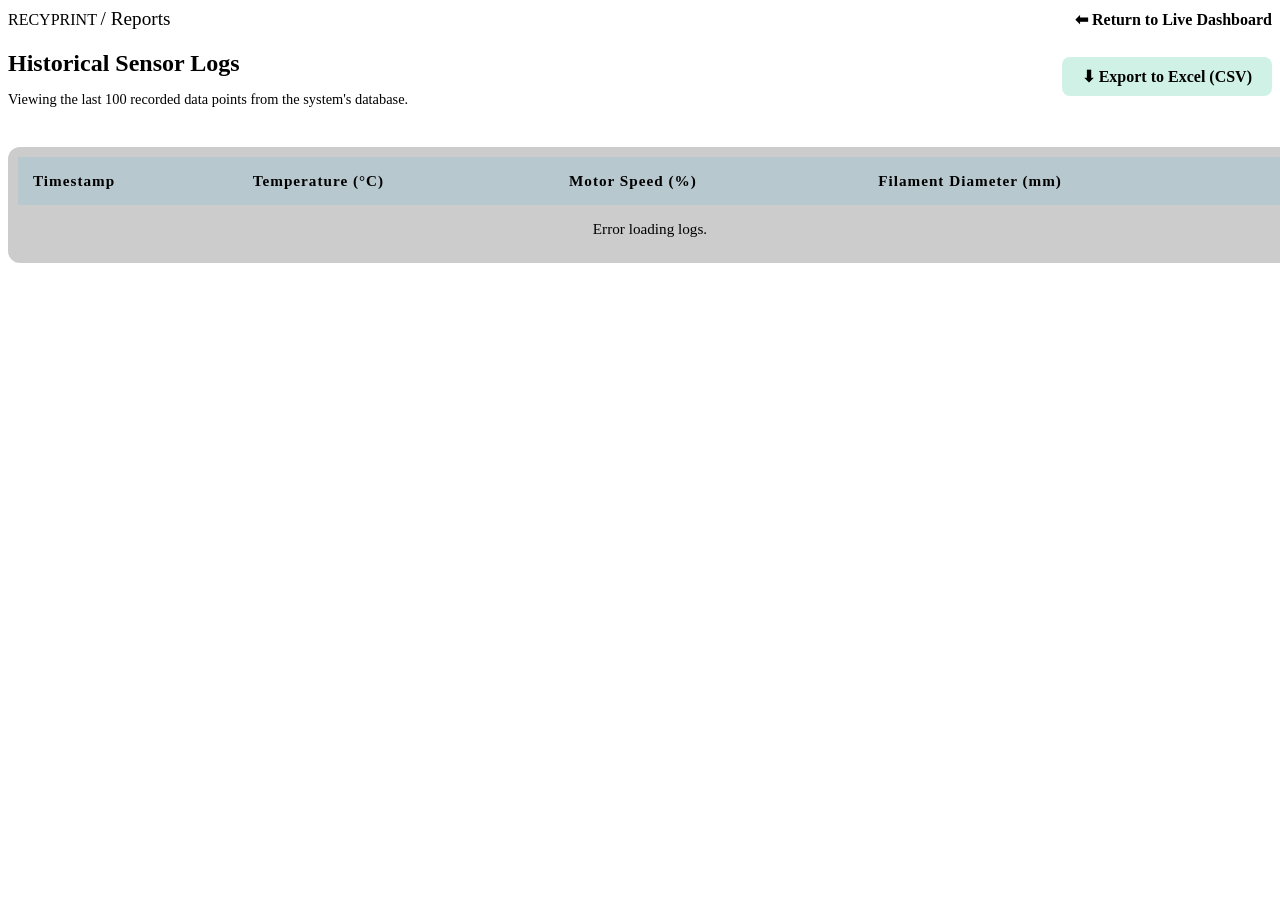
==== templates/history.html @ 779a4065 "first version" ====
<!DOCTYPE html>
<html lang="en">
<head>
    <meta charset="UTF-8">
    <meta name="viewport" content="width=device-width, initial-scale=1.0">
    <title>RecyPrint | History Logs</title>
    <!-- Premium Google Fonts -->
    <link href="https://fonts.googleapis.com/css2?family=Orbitron:wght@400;700&family=Inter:wght@300;400;600&display=swap" rel="stylesheet">
    <link rel="stylesheet" href="{{ url_for('static', filename='css/style.css') }}">
    
    <style>
        .table-container {
            width: 100%;
            overflow-x: auto;
            margin-top: 20px;
            background: rgba(0,0,0,0.2);
            border-radius: 12px;
            padding: 10px;
        }

        table {
            width: 100%;
            border-collapse: collapse;
            font-size: 0.95rem;
        }

        th, td {
            padding: 15px;
            text-align: left;
            border-bottom: 1px solid var(--glass-border);
        }

        th {
            background-color: rgba(14, 165, 233, 0.1);
            color: var(--accent-primary);
            font-family: var(--font-display);
            letter-spacing: 1px;
            font-weight: 600;
        }

        tr:hover {
            background-color: rgba(255, 255, 255, 0.05);
        }

        .action-bar {
            display: flex;
            justify-content: space-between;
            align-items: center;
            margin-bottom: 1.5rem;
        }

        .btn-export {
            background: rgba(16, 185, 129, 0.2);
            color: var(--success);
            border: 1px solid var(--success);
            padding: 10px 20px;
            text-decoration: none;
            font-family: var(--font-display);
            font-weight: bold;
            border-radius: 8px;
            transition: all 0.3s;
        }

        .btn-export:hover {
            background: var(--success);
            color: #fff;
            box-shadow: 0 0 15px var(--success);
        }

        .btn-back {
            color: var(--text-muted);
            text-decoration: none;
            font-weight: 600;
            transition: 0.3s;
        }

        .btn-back:hover {
            color: var(--accent-primary);
        }
    </style>
</head>
<body>
    <div class="dashboard-container">
        <!-- Header -->
        <header class="glass-panel" style="display: flex; justify-content: space-between; align-items: center;">
            <div class="logo">
                <span class="neon-text">RECY</span>PRINT <span style="color:var(--text-muted); font-size:1.2rem;">/ Reports</span>
            </div>
            <a href="/" class="btn-back">⬅ Return to Live Dashboard</a>
        </header>

        <!-- Main Content -->
        <main class="panel glass-panel">
            <div class="action-bar">
                <div>
                    <h2 class="panel-title" style="margin-bottom: 5px; border:none; padding:0;">Historical Sensor Logs</h2>
                    <p style="color:var(--text-muted); font-size:0.9rem;">Viewing the last 100 recorded data points from the system's database.</p>
                </div>
                <a href="/export/csv" class="btn-export glow-effect">⬇ Export to Excel (CSV)</a>
            </div>

            <div class="table-container">
                <table id="logs-table">
                    <thead>
                        <tr>
                            <th>Timestamp</th>
                            <th>Temperature (°C)</th>
                            <th>Motor Speed (%)</th>
                            <th>Filament Diameter (mm)</th>
                        </tr>
                    </thead>
                    <tbody>
                        <tr><td colspan="4" style="text-align:center;">Loading records...</td></tr>
                    </tbody>
                </table>
            </div>
        </main>
    </div>

    <script>
        // Fetch logs on page load
        fetch('/api/logs')
            .then(res => res.json())
            .then(data => {
                const tbody = document.querySelector('#logs-table tbody');
                tbody.innerHTML = '';
                
                if(data.length === 0) {
                    tbody.innerHTML = '<tr><td colspan="4" style="text-align:center;">No sensor data recorded yet.</td></tr>';
                    return;
                }

                data.forEach(log => {
                    const tr = document.createElement('tr');
                    tr.innerHTML = `
                        <td style="color:var(--text-muted);">${log.timestamp}</td>
                        <td style="font-weight:bold; color:var(--accent-primary);">${log.temperature.toFixed(2)}</td>
                        <td>${log.speed.toFixed(1)}</td>
                        <td>${log.diameter.toFixed(3)}</td>
                    `;
                    tbody.appendChild(tr);
                });
            })
            .catch(err => {
                document.querySelector('#logs-table tbody').innerHTML = '<tr><td colspan="4" style="text-align:center; color:var(--danger);">Error loading logs.</td></tr>';
                console.error(err);
            });
    </script>
</body>
</html>
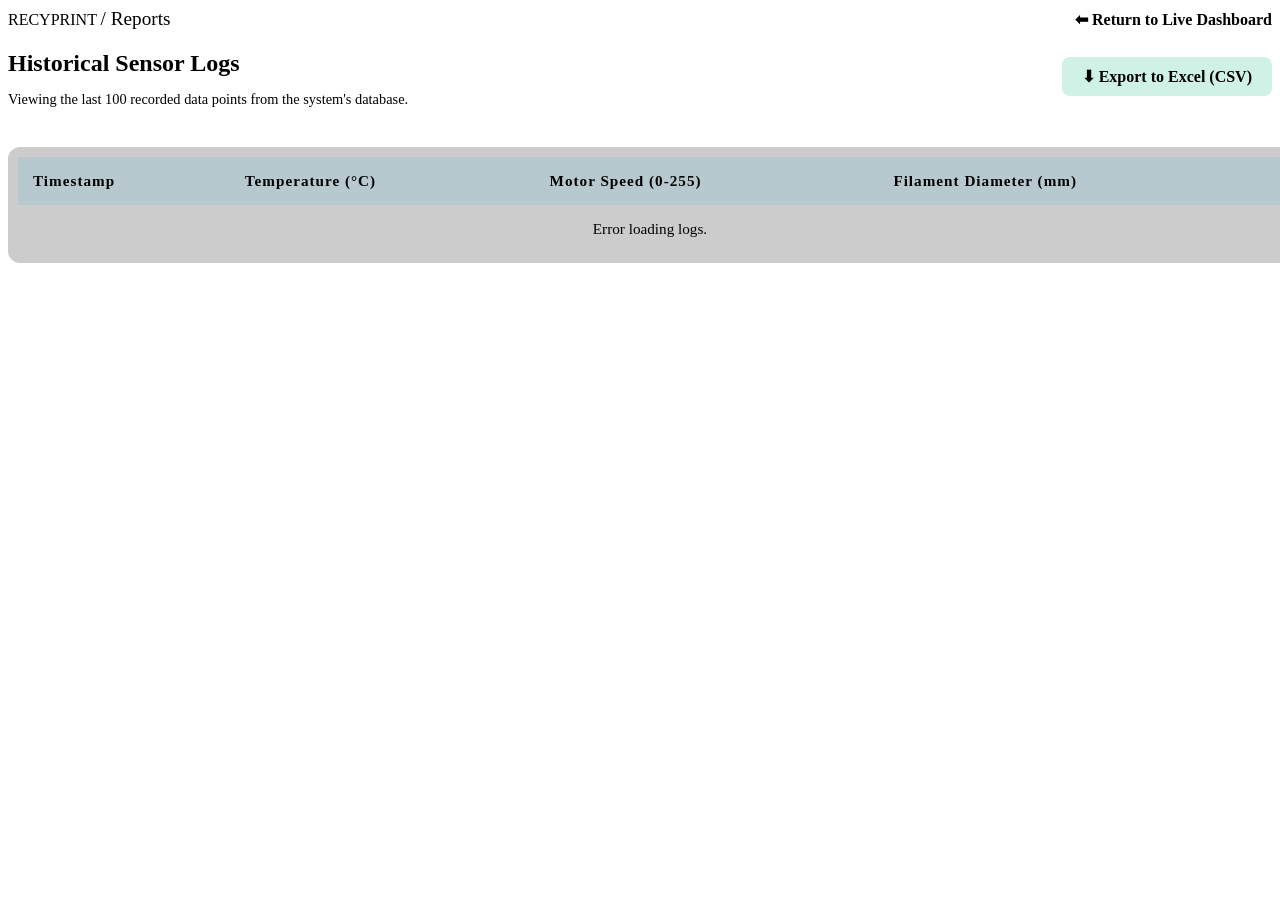
==== commit 8122c222: "Donanım entegrasyonu, akıllı bridge.py ve UI güncellemeleri tamamlandı" ====
--- a/templates/history.html
+++ b/templates/history.html
@@ -105,7 +105,7 @@
                         <tr>
                             <th>Timestamp</th>
                             <th>Temperature (°C)</th>
-                            <th>Motor Speed (%)</th>
+                            <th>Motor Speed (0-255)</th>
                             <th>Filament Diameter (mm)</th>
                         </tr>
                     </thead>
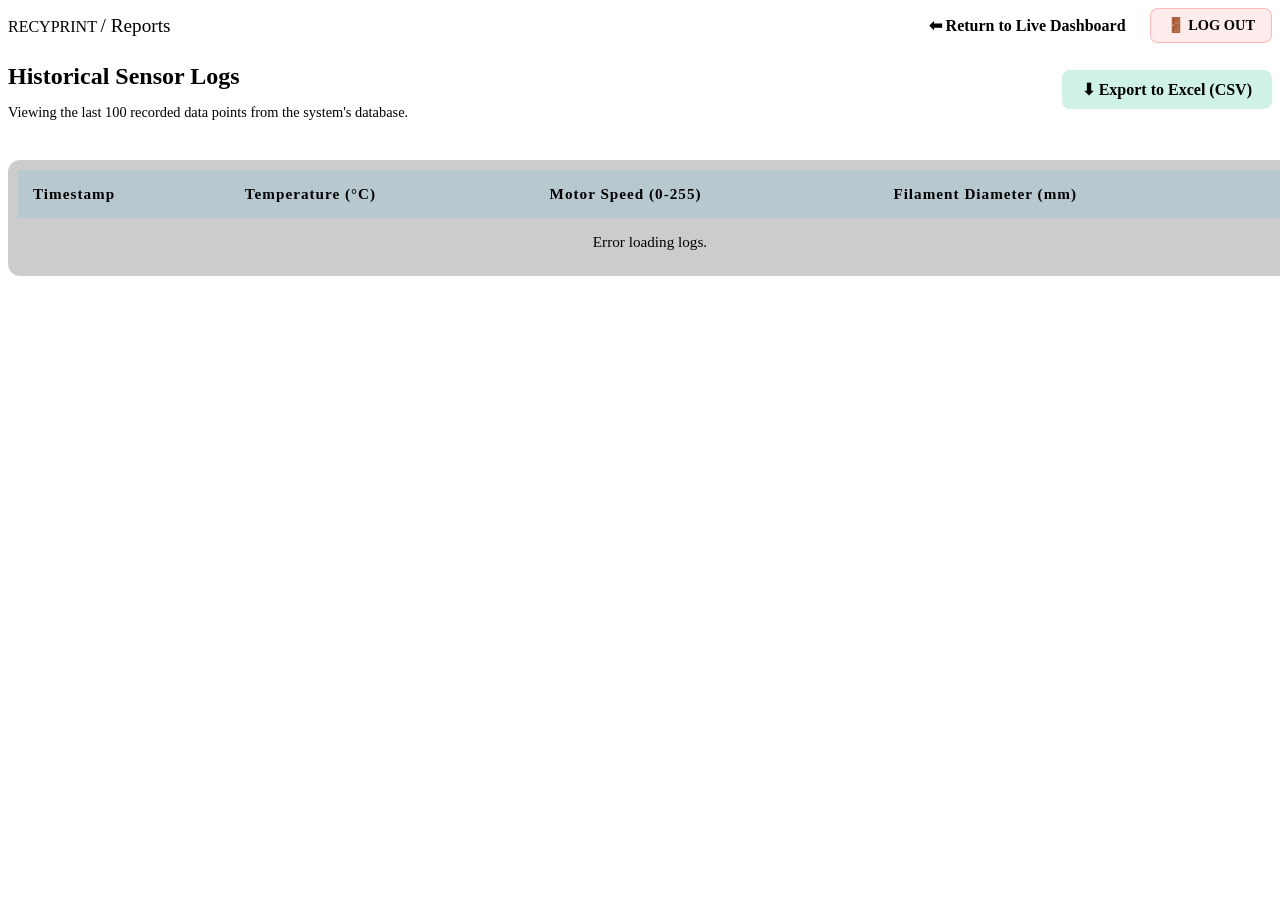
==== commit 11ce783c: "login ekranı" ====
--- a/templates/history.html
+++ b/templates/history.html
@@ -86,7 +86,10 @@
             <div class="logo">
                 <span class="neon-text">RECY</span>PRINT <span style="color:var(--text-muted); font-size:1.2rem;">/ Reports</span>
             </div>
-            <a href="/" class="btn-back">⬅ Return to Live Dashboard</a>
+            <div style="display: flex; align-items: center; gap: 1.5rem;">
+                <a href="/" class="btn-back">⬅ Return to Live Dashboard</a>
+                <a href="/logout" style="color: var(--danger); text-decoration: none; font-weight: bold; font-family: var(--font-display); background: rgba(239, 68, 68, 0.1); padding: 8px 16px; border-radius: 8px; border: 1px solid rgba(239, 68, 68, 0.3); transition: 0.3s; font-size: 0.9rem;">🚪 LOG OUT</a>
+            </div>
         </header>
 
         <!-- Main Content -->
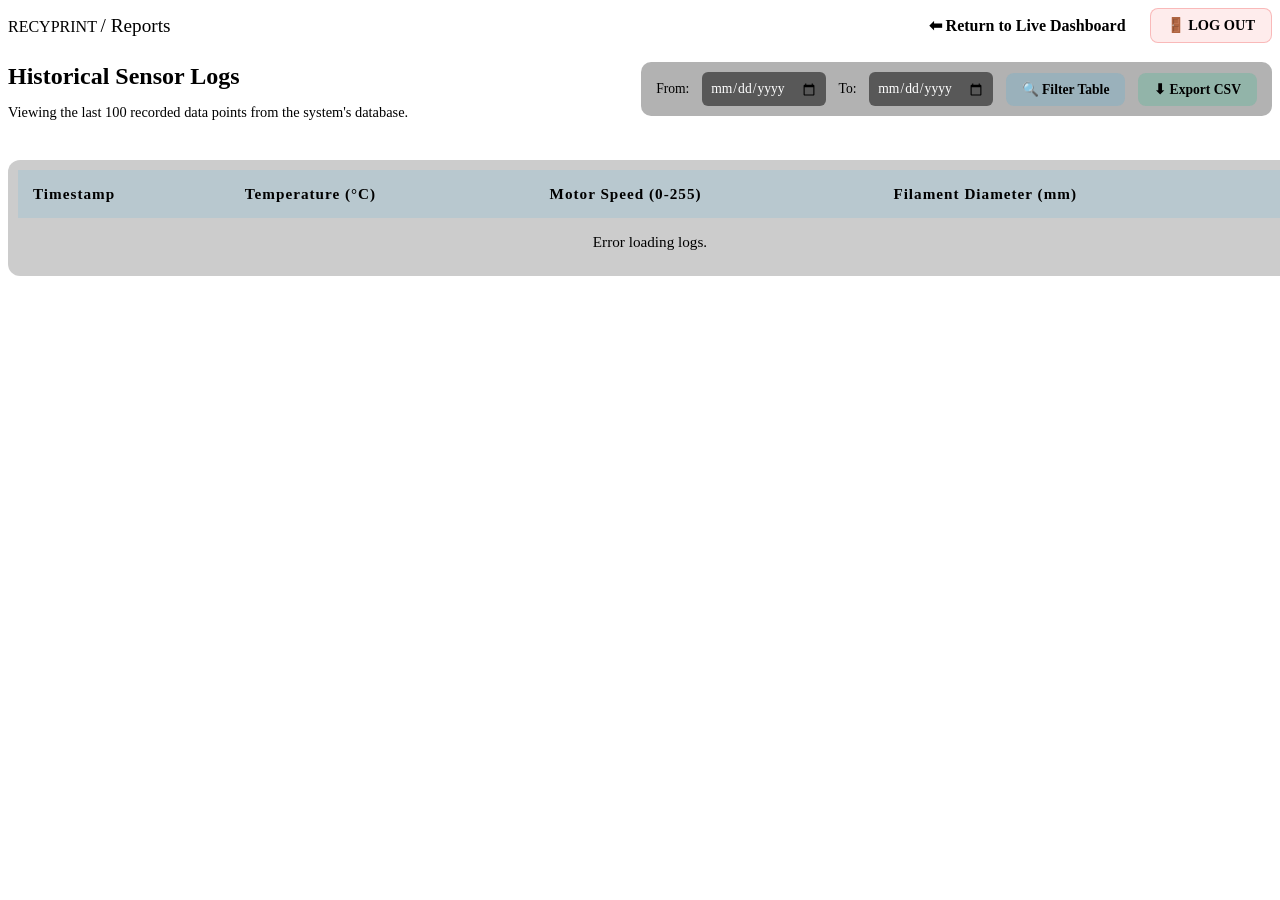
==== commit eb9b1c2a: "last" ====
--- a/templates/history.html
+++ b/templates/history.html
@@ -94,12 +94,19 @@
 
         <!-- Main Content -->
         <main class="panel glass-panel">
-            <div class="action-bar">
+            <div class="action-bar" style="flex-wrap: wrap; gap: 1rem;">
                 <div>
                     <h2 class="panel-title" style="margin-bottom: 5px; border:none; padding:0;">Historical Sensor Logs</h2>
                     <p style="color:var(--text-muted); font-size:0.9rem;">Viewing the last 100 recorded data points from the system's database.</p>
                 </div>
-                <a href="/export/csv" class="btn-export glow-effect">⬇ Export to Excel (CSV)</a>
+                <div style="display: flex; gap: 0.8rem; align-items: center; background: rgba(0,0,0,0.3); padding: 10px 15px; border-radius: 10px; border: 1px solid var(--glass-border); flex-wrap: wrap;">
+                    <label style="font-size: 0.85rem; color: var(--text-muted); font-family: var(--font-display);">From:</label>
+                    <input type="date" id="start-date" style="padding: 8px; border-radius: 6px; border: 1px solid var(--glass-border); background: rgba(0,0,0,0.5); color: #fff; font-size: 0.85rem; outline: none; font-family: var(--font-display);">
+                    <label style="font-size: 0.85rem; color: var(--text-muted); font-family: var(--font-display);">To:</label>
+                    <input type="date" id="end-date" style="padding: 8px; border-radius: 6px; border: 1px solid var(--glass-border); background: rgba(0,0,0,0.5); color: #fff; font-size: 0.85rem; outline: none; font-family: var(--font-display);">
+                    <button id="btn-filter-table" class="btn-export glow-effect" style="cursor: pointer; font-size: 0.85rem; padding: 8px 16px; background: rgba(14, 165, 233, 0.15); border-color: var(--accent-primary); color: var(--accent-primary);">🔍 Filter Table</button>
+                    <button id="btn-filter-export" class="btn-export glow-effect" style="cursor: pointer; font-size: 0.85rem; padding: 8px 16px;">⬇ Export CSV</button>
+                </div>
             </div>
 
             <div class="table-container">
@@ -121,33 +128,72 @@
     </div>
 
     <script>
+        function loadLogs(start = '', end = '') {
+            const tbody = document.querySelector('#logs-table tbody');
+            tbody.innerHTML = '<tr><td colspan="4" style="text-align:center;">Loading records...</td></tr>';
+            
+            let url = '/api/logs';
+            if (start && end) {
+                url += `?start_date=${start}&end_date=${end}`;
+            } else if (start) {
+                url += `?start_date=${start}`;
+            } else if (end) {
+                url += `?end_date=${end}`;
+            }
+
+            fetch(url)
+                .then(res => res.json())
+                .then(data => {
+                    tbody.innerHTML = '';
+                    
+                    if(data.length === 0) {
+                        tbody.innerHTML = '<tr><td colspan="4" style="text-align:center;">No sensor data recorded in this range.</td></tr>';
+                        return;
+                    }
+
+                    data.forEach(log => {
+                        const tr = document.createElement('tr');
+                        tr.innerHTML = `
+                            <td style="color:var(--text-muted);">${log.timestamp}</td>
+                            <td style="font-weight:bold; color:var(--accent-primary);">${log.temperature.toFixed(2)}</td>
+                            <td>${log.speed.toFixed(1)}</td>
+                            <td>${log.diameter.toFixed(3)}</td>
+                        `;
+                        tbody.appendChild(tr);
+                    });
+                })
+                .catch(err => {
+                    tbody.innerHTML = '<tr><td colspan="4" style="text-align:center; color:var(--danger);">Error loading logs.</td></tr>';
+                    console.error(err);
+                });
+        }
+
         // Fetch logs on page load
-        fetch('/api/logs')
-            .then(res => res.json())
-            .then(data => {
-                const tbody = document.querySelector('#logs-table tbody');
-                tbody.innerHTML = '';
-                
-                if(data.length === 0) {
-                    tbody.innerHTML = '<tr><td colspan="4" style="text-align:center;">No sensor data recorded yet.</td></tr>';
-                    return;
-                }
+        loadLogs();
 
-                data.forEach(log => {
-                    const tr = document.createElement('tr');
-                    tr.innerHTML = `
-                        <td style="color:var(--text-muted);">${log.timestamp}</td>
-                        <td style="font-weight:bold; color:var(--accent-primary);">${log.temperature.toFixed(2)}</td>
-                        <td>${log.speed.toFixed(1)}</td>
-                        <td>${log.diameter.toFixed(3)}</td>
-                    `;
-                    tbody.appendChild(tr);
-                });
-            })
-            .catch(err => {
-                document.querySelector('#logs-table tbody').innerHTML = '<tr><td colspan="4" style="text-align:center; color:var(--danger);">Error loading logs.</td></tr>';
-                console.error(err);
-            });
+        // Handle Table Filter
+        document.getElementById('btn-filter-table').addEventListener('click', () => {
+            const start = document.getElementById('start-date').value;
+            const end = document.getElementById('end-date').value;
+            loadLogs(start, end);
+        });
+
+        // Handle CSV export with date filters
+        document.getElementById('btn-filter-export').addEventListener('click', () => {
+            const start = document.getElementById('start-date').value;
+            const end = document.getElementById('end-date').value;
+            let url = '/export/csv';
+            
+            if (start && end) {
+                url += `?start_date=${start}&end_date=${end}`;
+            } else if (start) {
+                url += `?start_date=${start}`;
+            } else if (end) {
+                url += `?end_date=${end}`;
+            }
+            
+            window.location.href = url;
+        });
     </script>
 </body>
 </html>
